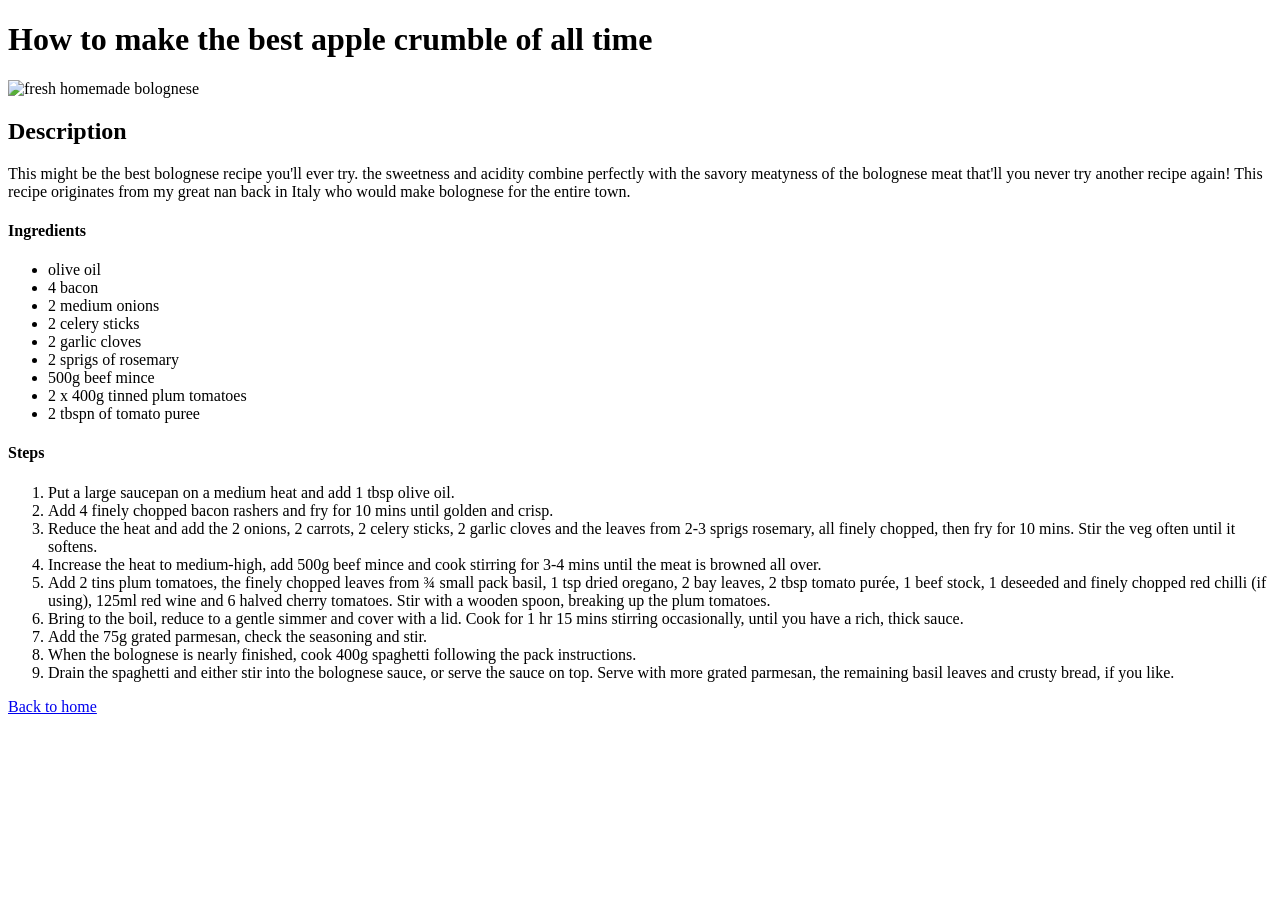
==== foundation-project-recipe-website/recipes/apple-crumble.html @ 69a9fe6f "created different pages" ====
<!DOCTYPE html>
<html lang="en">
<head>
    <meta charset="UTF-8">
    <meta name="viewport" content="width=device-width, initial-scale=1.0">
    <title>apple crumble recipe</title>
</head>
<body>
    <h1>How to make the best apple crumble of all time</h1>

    <img src="" width="200" alt="fresh homemade bolognese">

    <h2>Description</h2>

    <p>This might be the best bolognese recipe you'll ever try. the sweetness and acidity combine perfectly with the savory meatyness of the bolognese meat that'll you never try another recipe again! This recipe originates from my great nan back in Italy who would make bolognese for the entire town.</p>

    <h4>Ingredients</h4>

    <ul>
        <li>olive oil</li>
        <li>4 bacon</li>
        <li>2 medium onions</li>
        <li>2 celery sticks</li>
        <li>2 garlic cloves</li>
        <li>2 sprigs of rosemary</li>
        <li>500g beef mince</li>
        <li>2 x 400g tinned plum tomatoes</li>
        <li>2 tbspn of tomato puree</li>
    </ul>

    <h4>Steps</h4>
<ol>
    <li>Put a large saucepan on a medium heat and add 1 tbsp olive oil.</li>
    <li>
Add 4 finely chopped bacon rashers and fry for 10 mins until golden and crisp.</li>
    <li>
Reduce the heat and add the 2 onions, 2 carrots, 2 celery sticks, 2 garlic cloves and the leaves from 2-3 sprigs rosemary, all finely chopped, then fry for 10 mins. Stir the veg often until it softens.
</li>
    <li>
Increase the heat to medium-high, add 500g beef mince and cook stirring for 3-4 mins until the meat is browned all over.</li>
    <li>
Add 2 tins plum tomatoes, the finely chopped leaves from ¾ small pack basil, 1 tsp dried oregano, 2 bay leaves, 2 tbsp tomato purée, 1 beef stock, 1 deseeded and finely chopped red chilli (if using), 125ml red wine and 6 halved cherry tomatoes. Stir with a wooden spoon, breaking up the plum tomatoes.</li>
    <li>
Bring to the boil, reduce to a gentle simmer and cover with a lid. Cook for 1 hr 15 mins stirring occasionally, until you have a rich, thick sauce.</li>
    <li>
Add the 75g grated parmesan, check the seasoning and stir.</li>
    <li>
When the bolognese is nearly finished, cook 400g spaghetti following the pack instructions.</li>
    <li>
Drain the spaghetti and either stir into the bolognese sauce, or serve the sauce on top. Serve with more grated parmesan, the remaining basil leaves and crusty bread, if you like.
</li>
</ol>















    <a href="../index.html">Back to home</a>
</body>
</html>
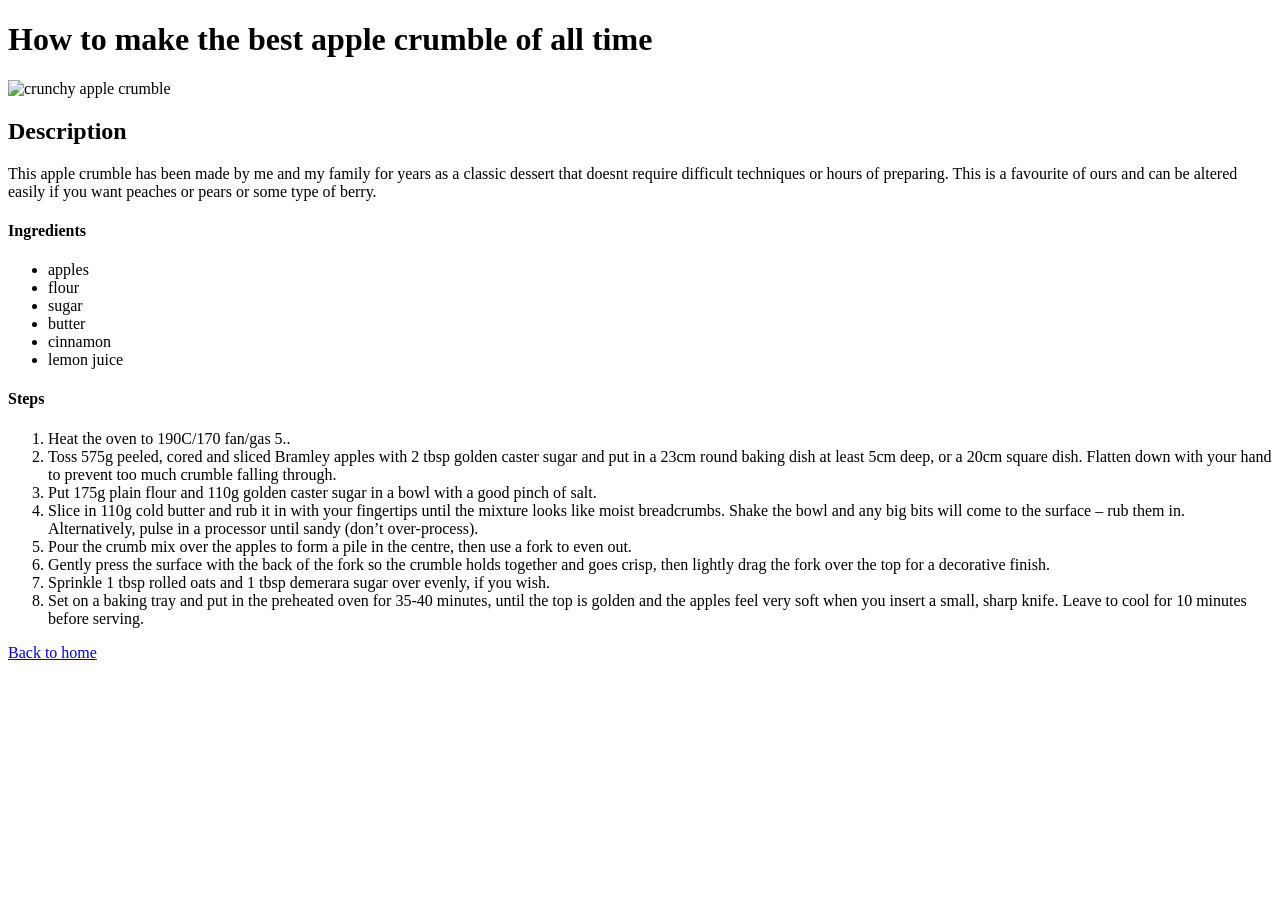
==== commit 63a36c64: "apple crumble img src done + ingredients + steps" ====
--- a/foundation-project-recipe-website/recipes/apple-crumble.html
+++ b/foundation-project-recipe-website/recipes/apple-crumble.html
@@ -8,47 +8,44 @@
 <body>
     <h1>How to make the best apple crumble of all time</h1>
 
-    <img src="" width="200" alt="fresh homemade bolognese">
+    <img src="pngtree-apple-crumble.png" width="200" alt="crunchy apple crumble">
 
     <h2>Description</h2>
 
-    <p>This might be the best bolognese recipe you'll ever try. the sweetness and acidity combine perfectly with the savory meatyness of the bolognese meat that'll you never try another recipe again! This recipe originates from my great nan back in Italy who would make bolognese for the entire town.</p>
+    <p>This apple crumble has been made by me and my family for years as a classic dessert that doesnt require difficult techniques or hours of preparing. This is a favourite of ours and can be altered easily if you want peaches or pears or some type of berry.</p>
 
     <h4>Ingredients</h4>
 
     <ul>
-        <li>olive oil</li>
-        <li>4 bacon</li>
-        <li>2 medium onions</li>
-        <li>2 celery sticks</li>
-        <li>2 garlic cloves</li>
-        <li>2 sprigs of rosemary</li>
-        <li>500g beef mince</li>
-        <li>2 x 400g tinned plum tomatoes</li>
-        <li>2 tbspn of tomato puree</li>
+        <li>apples</li>
+        <li>flour</li>
+        <li>sugar</li>
+        <li>butter</li>
+        <li>cinnamon</li>
+        <li>lemon juice</li>
     </ul>
 
     <h4>Steps</h4>
 <ol>
-    <li>Put a large saucepan on a medium heat and add 1 tbsp olive oil.</li>
+    <li>Heat the oven to 190C/170 fan/gas 5..</li>
     <li>
-Add 4 finely chopped bacon rashers and fry for 10 mins until golden and crisp.</li>
+Toss 575g peeled, cored and sliced Bramley apples with 2 tbsp golden caster sugar and put in a 23cm round baking dish at least 5cm deep, or a 20cm square dish. Flatten down with your hand to prevent too much crumble falling through.</li>
     <li>
-Reduce the heat and add the 2 onions, 2 carrots, 2 celery sticks, 2 garlic cloves and the leaves from 2-3 sprigs rosemary, all finely chopped, then fry for 10 mins. Stir the veg often until it softens.
+Put 175g plain flour and 110g golden caster sugar in a bowl with a good pinch of salt.
 </li>
     <li>
-Increase the heat to medium-high, add 500g beef mince and cook stirring for 3-4 mins until the meat is browned all over.</li>
+Slice in 110g cold butter and rub it in with your fingertips until the mixture looks like moist breadcrumbs. Shake the bowl and any big bits will come to the surface – rub them in. Alternatively, pulse in a processor until sandy (don’t over-process).</li>
     <li>
-Add 2 tins plum tomatoes, the finely chopped leaves from ¾ small pack basil, 1 tsp dried oregano, 2 bay leaves, 2 tbsp tomato purée, 1 beef stock, 1 deseeded and finely chopped red chilli (if using), 125ml red wine and 6 halved cherry tomatoes. Stir with a wooden spoon, breaking up the plum tomatoes.</li>
+Pour the crumb mix over the apples to form a pile in the centre, then use a fork to even out.
+
+</li>
     <li>
-Bring to the boil, reduce to a gentle simmer and cover with a lid. Cook for 1 hr 15 mins stirring occasionally, until you have a rich, thick sauce.</li>
+Gently press the surface with the back of the fork so the crumble holds together and goes crisp, then lightly drag the fork over the top for a decorative finish.</li>
     <li>
-Add the 75g grated parmesan, check the seasoning and stir.</li>
+Sprinkle 1 tbsp rolled oats and 1 tbsp demerara sugar over evenly, if you wish.</li>
     <li>
-When the bolognese is nearly finished, cook 400g spaghetti following the pack instructions.</li>
-    <li>
-Drain the spaghetti and either stir into the bolognese sauce, or serve the sauce on top. Serve with more grated parmesan, the remaining basil leaves and crusty bread, if you like.
-</li>
+Set on a baking tray and put in the preheated oven for 35-40 minutes, until the top is golden and the apples feel very soft when you insert a small, sharp knife. Leave to cool for 10 minutes before serving.</li>
+    
 </ol>
 
 
